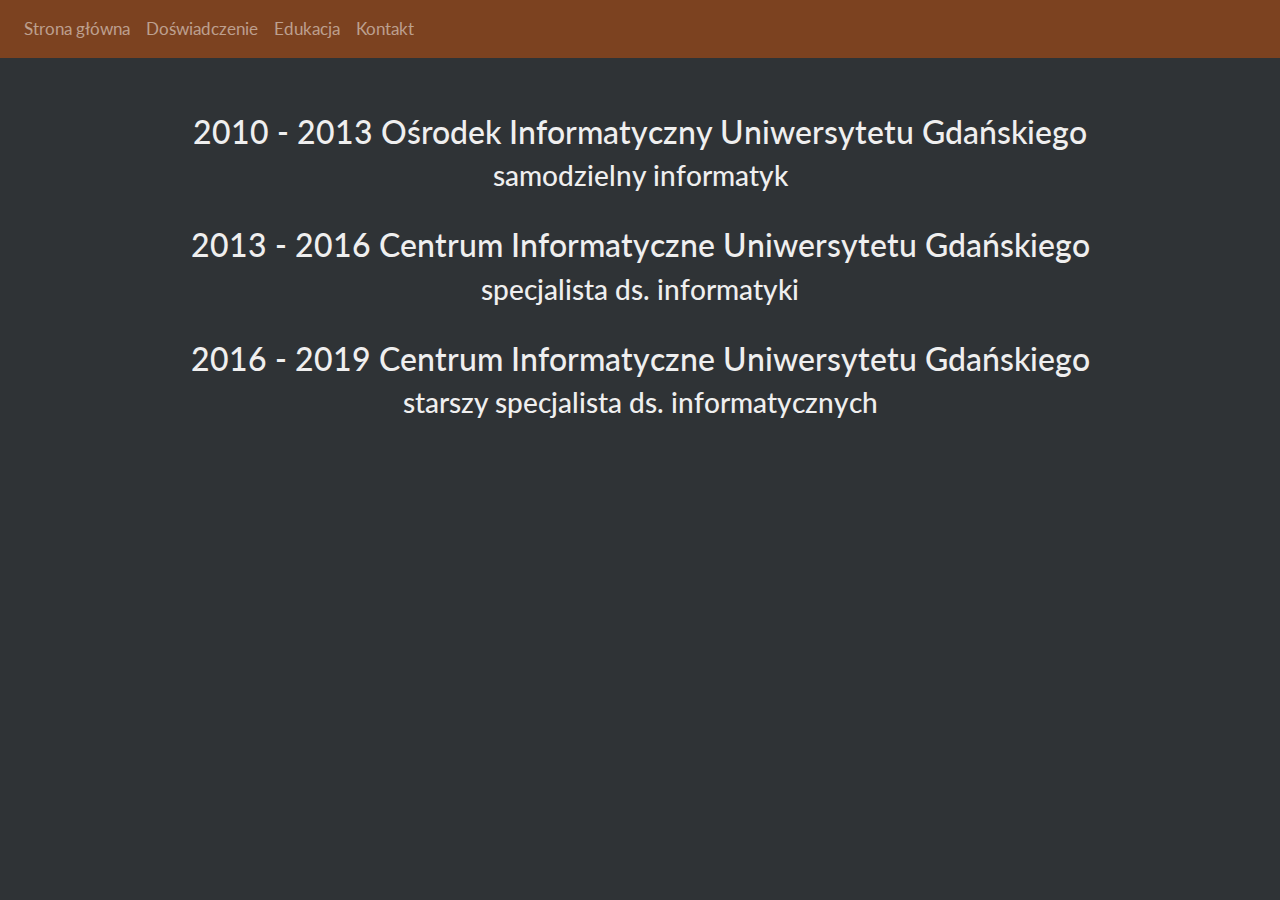
==== doswiadczenie.html @ 43b8fb93 "Nowe CV" ====
<!DOCTYPE html>
<html lang="pl">
<head>

	<meta charset="utf-8">
	<meta name="viewport" content="width=device-width, initial-scale=1, shrink-to-fit=no">
	
	<title>Łukasz Bąbiński</title>
	<meta name="description" content="CV - Łukasz Bąbiński">
	<meta name="keywords" content="cv, kariera, praca">
	<meta name="author" content="Łukasz Bąbiński">
	<meta http-equiv="X-Ua-Compatible" content="IE=edge">
	
	<link rel="stylesheet" href="css/bootstrap.min.css">
	<link rel="stylesheet" href="main.css">
	<link href="https://fonts.googleapis.com/css?family=Lato:400,700i&display=swap&subset=latin-ext" rel="stylesheet">
	
	
	
</head>

<body>

	<header>
	
		<nav class="navbar navbar-dark bg-content navbar-expand-lg">
		
			<button class="navbar-toggler" type="button" data-toggle="collapse" data-target="#mainmenu" aria-controls="mainmenu" aria-expanded="false" aria-label="Przełącznik nawigacji">
				<span class="navbar-toggler-icon"></span>
			</button>
					
			<div class="collapse navbar-collapse" id="mainmenu">
			
				<ul class="navbar-nav mr-auto">
				
					<li class="nav-item">
						<a class="nav-link" href="index.html"> Strona główna </a>
					</li>
										
					<li class="nav-item">
						<a class="nav-link" href="doswiadczenie.html"> Doświadczenie </a>
					</li>
					
					<li class="nav-item">
						<a class="nav-link" href="edukacja.html"> Edukacja </a>
					</li>
															
					<li class="nav-item">
						<a class="nav-link" href="kontakt.html"> Kontakt </a>
					</li>
				
				</ul>
										
			</div>
		
		</nav>
	
	</header>
	
	<main>
		
		<section class="content">
		
			<div class="container">
				
								
				<div class="row">
					
					<div class="col-sm-12">
					
						<br>
						<h2>2010 - 2013  Ośrodek Informatyczny Uniwersytetu Gdańskiego</h2>
                        <h3>samodzielny informatyk</h3><br>
                        <h2>2013 - 2016  Centrum Informatyczne Uniwersytetu Gdańskiego</h2>
                        <h3>specjalista ds. informatyki</h3><br>
                        <h2>2016 - 2019  Centrum Informatyczne Uniwersytetu Gdańskiego</h2>
                        <h3>starszy specjalista ds. informatycznych</h3>
					
					</div>

					
				
				</div>
				
			</div>	
				
		</section>
		
	</main>
	
	<script src="https://code.jquery.com/jquery-3.3.1.slim.min.js" integrity="sha384-q8i/X+965DzO0rT7abK41JStQIAqVgRVzpbzo5smXKp4YfRvH+8abtTE1Pi6jizo" crossorigin="anonymous"></script>
	
	<script src="https://cdnjs.cloudflare.com/ajax/libs/popper.js/1.14.3/umd/popper.min.js" integrity="sha384-ZMP7rVo3mIykV+2+9J3UJ46jBk0WLaUAdn689aCwoqbBJiSnjAK/l8WvCWPIPm49" crossorigin="anonymous"></script>
	
	<script src="js/bootstrap.min.js"></script>
	
</body>
</html>
---- main.css ----
body
{
	background-color: #2F3336;
	color: #efefef;
    font-family: 'Lato', sans-serif;
    font-size: 17px;
}

.content
{
	text-align: center;
}

.content img
{
	width: 100%;
	height: auto;
}



.navbar
{
	min-height: 57px;
}

.bg-content
{
	background-color: #7c4220 !important;
}

.row
{
	padding-top: 30px;
}

#zdjecie
{
  animation-name: photo;
  animation-duration: 2s;  
  animation-fill-mode: both;
}

@keyframes photo {
	from {left: -1000px;}
	to {left: 50px;}
  }
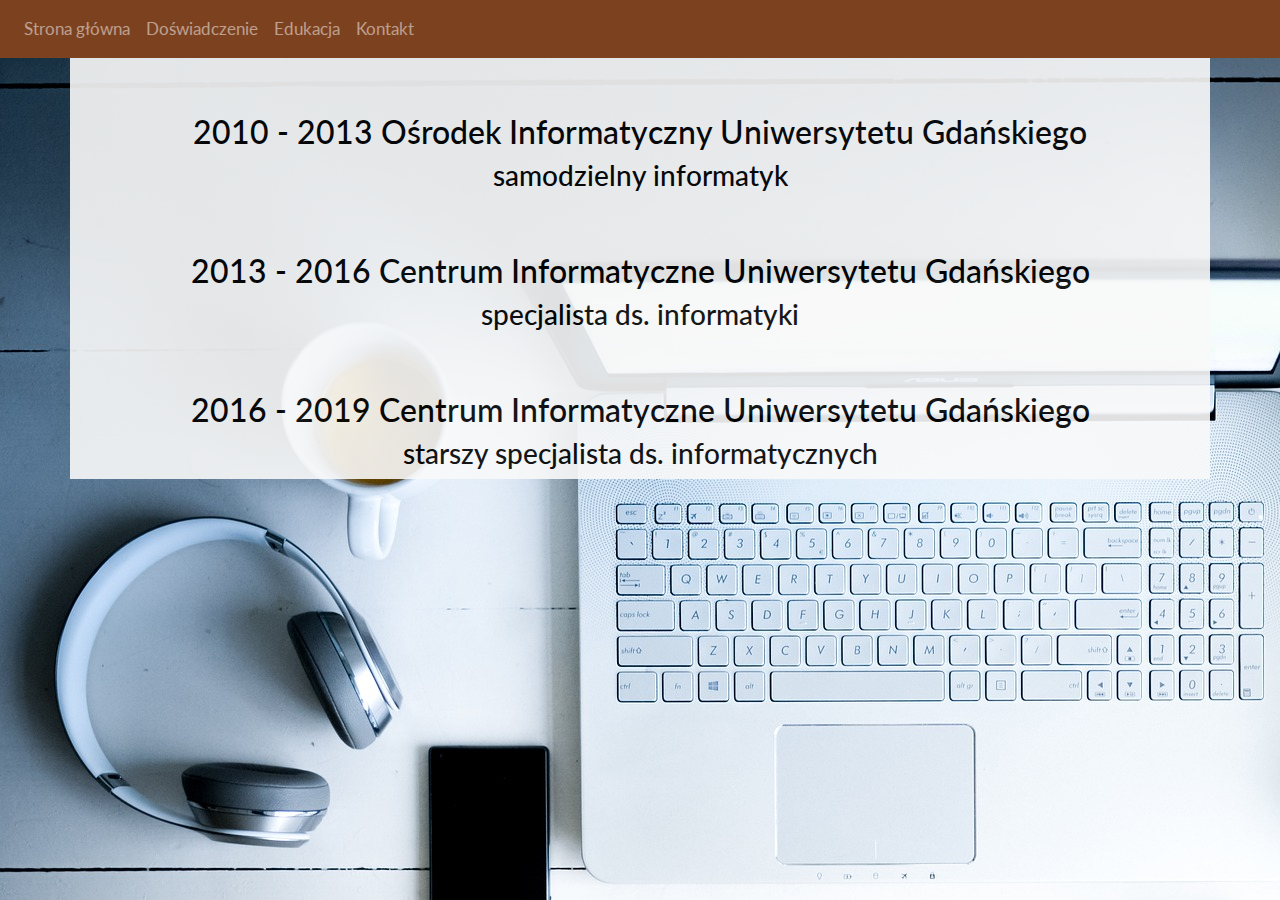
==== commit e014e937: "tlo ze zdjeciem" ====
--- a/doswiadczenie.html
+++ b/doswiadczenie.html
@@ -70,9 +70,9 @@
 					
 						<br>
 						<h2>2010 - 2013  Ośrodek Informatyczny Uniwersytetu Gdańskiego</h2>
-                        <h3>samodzielny informatyk</h3><br>
+                        <h3>samodzielny informatyk</h3><br><br>
                         <h2>2013 - 2016  Centrum Informatyczne Uniwersytetu Gdańskiego</h2>
-                        <h3>specjalista ds. informatyki</h3><br>
+                        <h3>specjalista ds. informatyki</h3><br><br>
                         <h2>2016 - 2019  Centrum Informatyczne Uniwersytetu Gdańskiego</h2>
                         <h3>starszy specjalista ds. informatycznych</h3>
 					
--- a/main.css
+++ b/main.css
@@ -3,12 +3,16 @@
 	background-color: #2F3336;
 	color: #efefef;
     font-family: 'Lato', sans-serif;
-    font-size: 17px;
+	font-size: 17px;
+	background-image: url("img/computer2.jpg");
+	opacity: 1;
+	color: black;
 }
 
 .content
 {
 	text-align: center;
+	
 }
 
 .content img
@@ -32,6 +36,8 @@
 .row
 {
 	padding-top: 30px;
+	background-color: #F9F9F9;
+	opacity: 0.90;
 }
 
 #zdjecie
@@ -43,6 +49,6 @@
 
 @keyframes photo {
 	from {left: -1000px;}
-	to {left: 50px;}
+	to {left: 20px;}
   }
 
